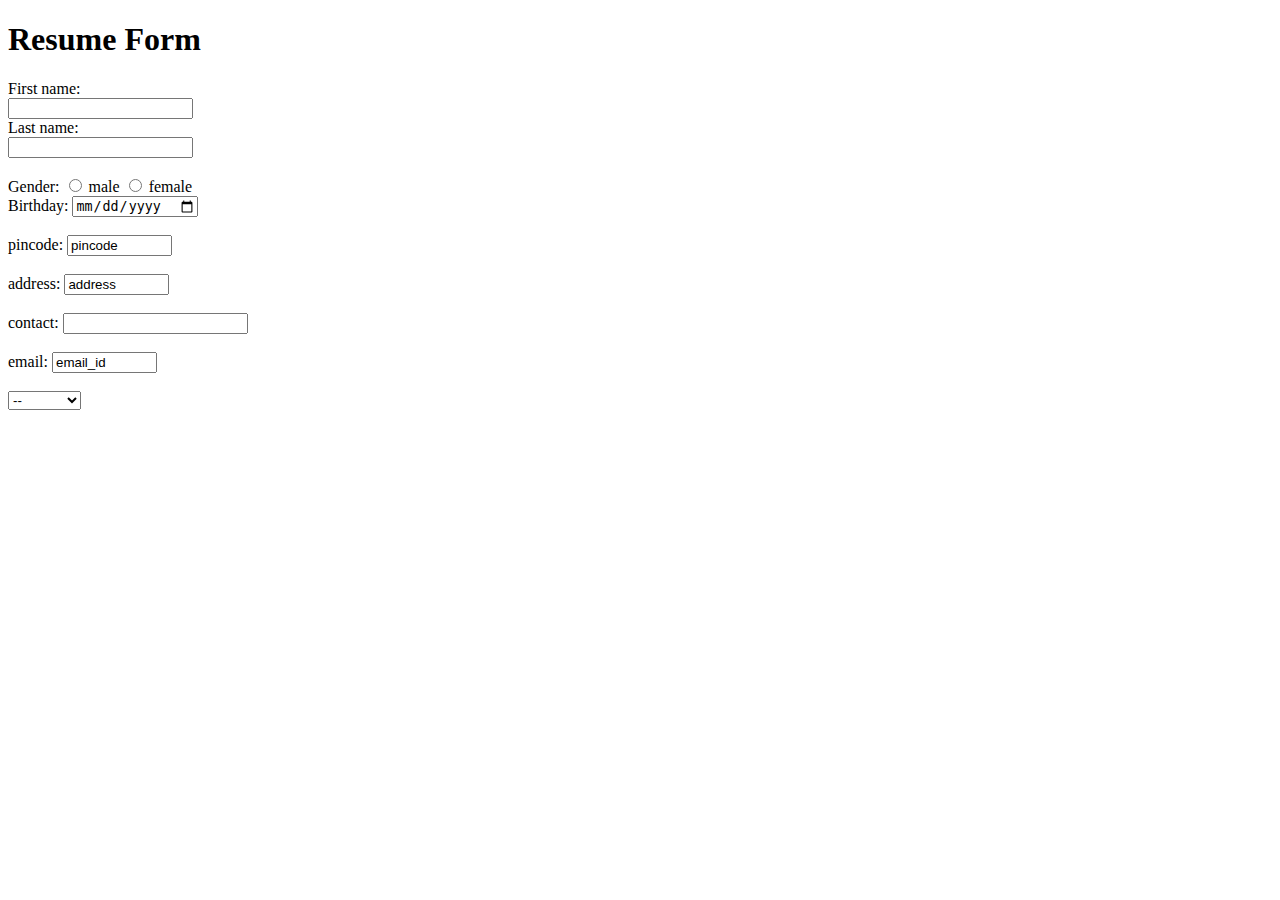
==== index.html @ 40d2226a "main resume page" ====
<!DOCTYPE html>
<html>
<body>

<h1 id="title">Resume  Form</h1>

<form>

  <label for="fname">First name:</label><br>
  <input type="text" name="fname"><br>
  
  <label for="lname">Last name:</label><br>
  <input type="text" name="lname"><br><br>

  <label for="gender">Gender:</label>

  <input type="radio" id="male" value="male" name="gender">
  <label for="male">male</label>

  <input type="radio" id="female" value="female" name="gender">
  <label for="female">female</label><br>

  <label for="birthday">Birthday:</label>
  <input type="date" id="birthday" name="birthday"><br><br>

  <label for="pincode">pincode:</label>
  <input type="text" id="pin" value="pincode" name="pincode" required minlength="6" maxlength="6" size="10"><br><br>

  <label for="address">address:</label>
  <input type="text" id="add" value="address" name="address" required minlength="20" maxlength="6" size="10"><br><br>

  <label for="contact_number">contact:</label>
  <input type="number" id="contact" value="contact_number" name="contact_number" required minlength="11" maxlength="6" size="10"><br><br>

  <label for="email_id">email:</label>
  <input type="text" id="email" value="email_id" name="email_id" required minlength="11" maxlength="6" size="10"><br><br>

  <select>
    <option disabled selected value>--</option>
    <option>Option 1</option>
  </select><br><br>

</form>

</body>
</html>
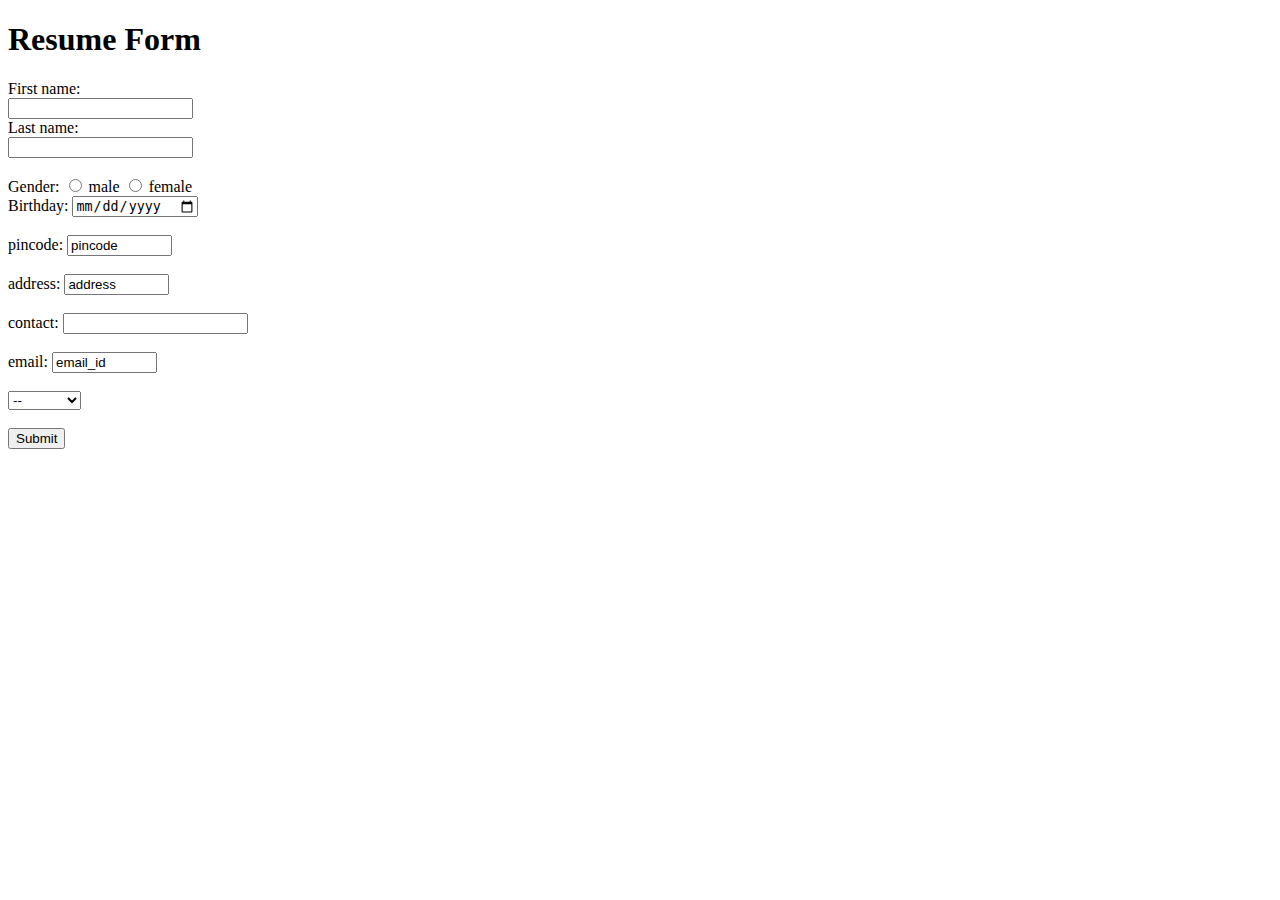
==== commit 5c5dc0d5: "updates in indentations" ====
--- a/index.html
+++ b/index.html
@@ -1,46 +1,51 @@
 <!DOCTYPE html>
+
 <html>
-<body>
+    
+    <body>
 
-<h1 id="title">Resume  Form</h1>
+        <h1 id="title">Resume  Form</h1>
 
-<form>
+        <form>
 
-  <label for="fname">First name:</label><br>
-  <input type="text" name="fname"><br>
-  
-  <label for="lname">Last name:</label><br>
-  <input type="text" name="lname"><br><br>
+            <label for="fname">First name:</label><br>
+            <input type="text" name="fname"><br>
 
-  <label for="gender">Gender:</label>
+            <label for="lname">Last name:</label><br>
+            <input type="text" name="lname"><br><br>
 
-  <input type="radio" id="male" value="male" name="gender">
-  <label for="male">male</label>
+            <label for="gender">Gender:</label>
 
-  <input type="radio" id="female" value="female" name="gender">
-  <label for="female">female</label><br>
+            <input type="radio" id="male" value="male" name="gender">
+            <label for="male">male</label>
 
-  <label for="birthday">Birthday:</label>
-  <input type="date" id="birthday" name="birthday"><br><br>
+            <input type="radio" id="female" value="female" name="gender">
+            <label for="female">female</label><br>
 
-  <label for="pincode">pincode:</label>
-  <input type="text" id="pin" value="pincode" name="pincode" required minlength="6" maxlength="6" size="10"><br><br>
+            <label for="birthday">Birthday:</label>
+            <input type="date" id="birthday" name="birthday"><br><br>
 
-  <label for="address">address:</label>
-  <input type="text" id="add" value="address" name="address" required minlength="20" maxlength="6" size="10"><br><br>
+            <label for="pincode">pincode:</label>
+            <input type="text" id="pin" value="pincode" name="pincode" required minlength="6" maxlength="6" size="10"><br><br>
 
-  <label for="contact_number">contact:</label>
-  <input type="number" id="contact" value="contact_number" name="contact_number" required minlength="11" maxlength="6" size="10"><br><br>
+            <label for="address">address:</label>
+            <input type="text" id="add" value="address" name="address" required minlength="20" maxlength="6" size="10"><br><br>
 
-  <label for="email_id">email:</label>
-  <input type="text" id="email" value="email_id" name="email_id" required minlength="11" maxlength="6" size="10"><br><br>
+            <label for="contact_number">contact:</label>
+            <input type="number" id="contact" value="contact_number" name="contact_number" required minlength="11" maxlength="6" size="10"><br><br>
 
-  <select>
-    <option disabled selected value>--</option>
-    <option>Option 1</option>
-  </select><br><br>
+            <label for="email_id">email:</label>
+            <input type="text" id="email" value="email_id" name="email_id" required minlength="11" maxlength="6" size="10"><br><br>
 
-</form>
+            <select>
+                <option disabled selected value>--</option>
+                <option>Option 1</option>
+            </select><br><br>
 
-</body>
+        </form>
+
+        <button type="submit" form="nameform" value="Submit">Submit</button>
+
+    </body>
+
 </html>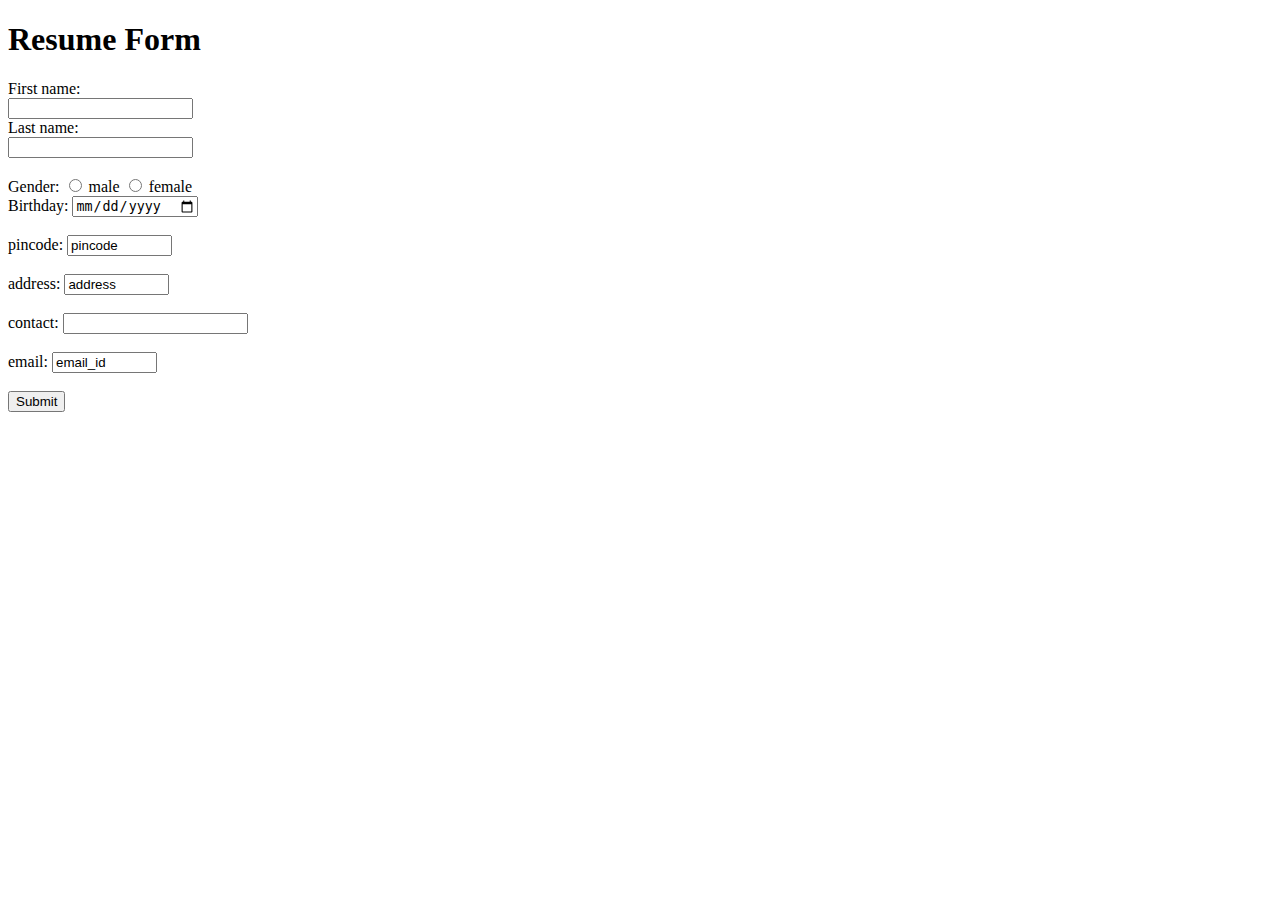
==== commit d0349ea8: "html edits and add python file to get data" ====
--- a/index.html
+++ b/index.html
@@ -6,7 +6,7 @@
 
         <h1 id="title">Resume  Form</h1>
 
-        <form>
+        <form action="/test_page.py" method="POST">
 
             <label for="fname">First name:</label><br>
             <input type="text" name="fname"><br>
@@ -37,11 +37,6 @@
             <label for="email_id">email:</label>
             <input type="text" id="email" value="email_id" name="email_id" required minlength="11" maxlength="6" size="10"><br><br>
 
-            <select>
-                <option disabled selected value>--</option>
-                <option>Option 1</option>
-            </select><br><br>
-
         </form>
 
         <button type="submit" form="nameform" value="Submit">Submit</button>
